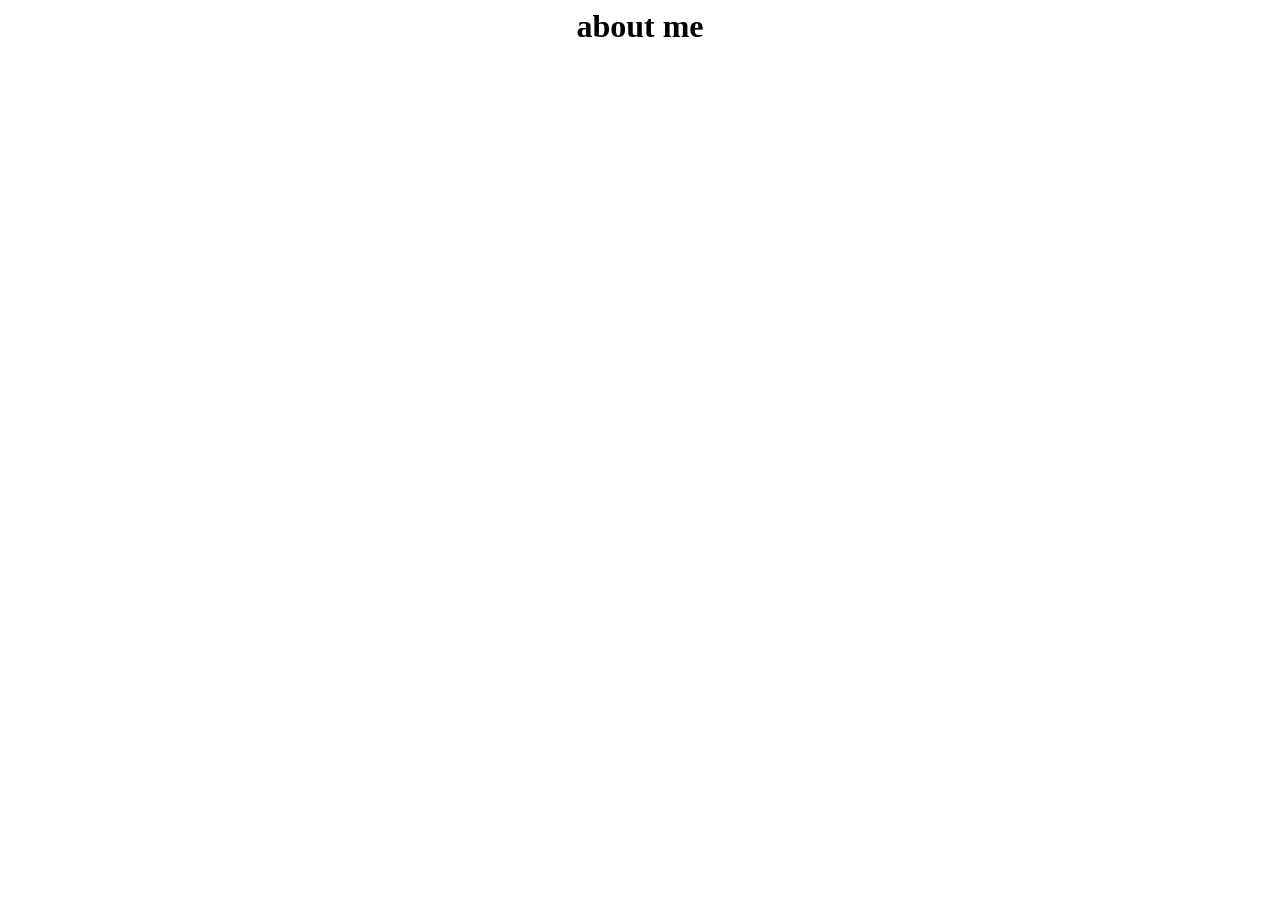
==== about.html @ 0b772f79 "minor changes and resume" ====
<head>
    <meta charset = "utf-8">
    <title>joe's website</title>
    <link rel="preconnect" href="https://fonts.googleapis.com">
    <link rel="preconnect" href="https://fonts.gstatic.com" crossorigin>
    <link href="https://fonts.googleapis.com/css2?family=Quicksand:wght@300..700&display=swap" rel="stylesheet">
    <link rel="stylesheet" href="about.css">
</head>
<body>
    <h1 align=center>about me</h1>
</body>
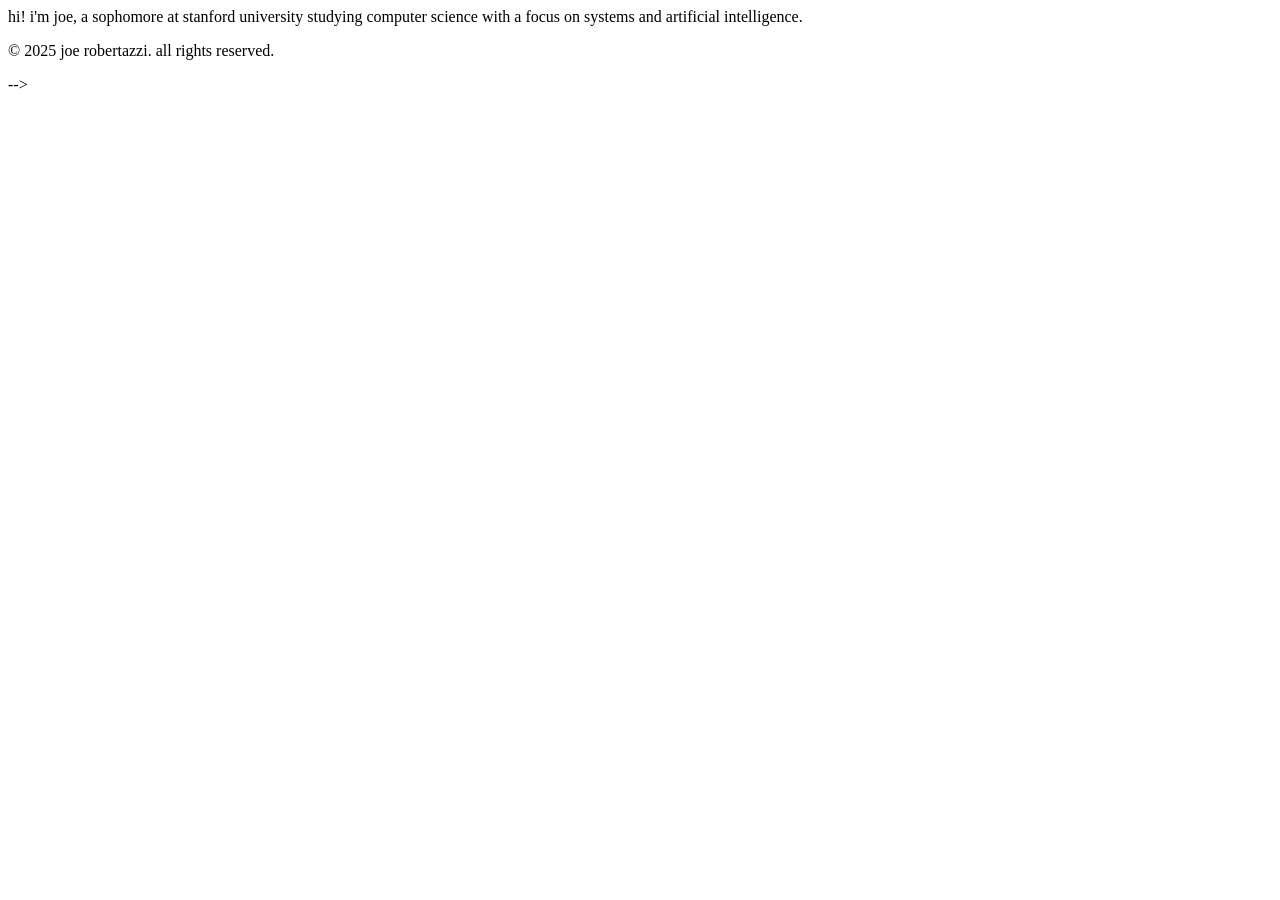
==== commit 4091982e: "more home changes" ====
--- a/about.html
+++ b/about.html
@@ -1,11 +1,39 @@
-<head>
-    <meta charset = "utf-8">
-    <title>joe's website</title>
-    <link rel="preconnect" href="https://fonts.googleapis.com">
-    <link rel="preconnect" href="https://fonts.gstatic.com" crossorigin>
-    <link href="https://fonts.googleapis.com/css2?family=Quicksand:wght@300..700&display=swap" rel="stylesheet">
-    <link rel="stylesheet" href="about.css">
-</head>
-<body>
-    <h1 align=center>about me</h1>
-</body>+<!-- <!DOCTYPE html>
+<html>
+	<head>
+		<meta charset = "utf-8">
+		<title>joe robertazzi portfolio</title>
+		<link rel="stylesheet" href="index.css">
+		<link rel="icon" href="https://cdn-icons-png.flaticon.com/512/2595/2595138.png">
+		<link rel="preconnect" href="https://fonts.googleapis.com">
+		<link rel="preconnect" href="https://fonts.gstatic.com" crossorigin>
+		<link href="https://fonts.googleapis.com/css2?family=Nova+Cut&family=Quicksand:wght@300..700&display=swap" rel="stylesheet">	
+		<script src="index.js"></script> 	
+	</head>
+	<body>
+		<nav class="navbar">
+			<div class="bar"></div>
+			<ul class="nav-links">
+				<li><a href="/index">home</a></li>
+				<li><a href="/about">about me</a></li>
+				<li><a href="/projects">projects</a></li>
+				<li><a href="resume/resume.pdf">resume</a></li>
+				<li><a href="/blog">blog</a></li>
+				<li><a href="/flicks">flicks</a></li>
+			</ul>
+			<div class="bar"></div>
+		</nav>
+
+		<h1>about me</h1>
+        <!-- <img src = "about/splash.png" id="about-stanford"> -->
+        <p>hi! i'm joe, a sophomore at stanford university studying computer science with a focus on systems and artificial intelligence.</p>
+	
+		<div class="content">
+			<!-- <img src="https://img.freepik.com/free-photo/abstract-surface-textures-white-concrete-stone-wall_74190-8189.jpg"> -->
+		</div>
+
+		<footer class="bottom-bar">
+			<p>&copy; 2025 joe robertazzi. all rights reserved.</p>
+		</footer>
+	</body>
+</html> -->
--- a/index.css
+++ b/index.css
@@ -0,0 +1,213 @@
+.bar {
+    background-color: #000;
+    height: 2px;
+    bottom: 1000px;
+    margin-left:20px;
+    margin-right:20px;
+    flex-grow: 1;               
+    max-width: 80%;        
+}
+
+.navbar {
+    font-family: 'Nova Cut', serif;
+    font-size: 24px;
+    display: flex;
+    justify-content: center;
+    align-items: center;
+    /* background-image: url(https://media1.giphy.com/media/0oYBxMzAFU3iHhsPk6/giphy.gif?cid=6c09b952i49jv94wp5dpl1iux8nujoqhirg9vz75tcu58fyo&ep=v1_gifs_search&rid=giphy.gif&ct=g);
+    background-size: cover;
+    background-position: center; */
+    background-color: #d4a373;
+    border-radius: 8px;
+    box-shadow: 0 2px 5px rgba(0, 0, 0, 0.7);
+}
+
+.nav-links {
+    list-style: none;
+    display: flex;
+    padding-left: 5px;
+    gap: 25px;
+}
+
+.nav-links li {
+    align-items: center;
+    margin: 0;
+}
+
+.nav-links a {
+    color: #000;
+    text-decoration: none;
+    padding: 8px 12px;
+    border-radius: 4px;
+    /* transition: background-color 0.5s; */
+
+    padding: 0 .5em .25em;
+    cursor: pointer;
+    position: relative;
+    overflow: hidden;
+    transition: .3s;
+}
+
+.nav-links a:hover {
+    /* background-color: #bc6c25; */
+    color: #5c281e;
+}
+.nav-links a:before {
+    content: "";
+    position: absolute;
+    inset: calc(100% - 3px) 0 0 0; 
+    background: #5c281e; 
+    scale: 0 1;
+    transition: .3s, translate 0s .3s;
+}
+.nav-links a:hover:before {
+    scale: 1;
+}
+.nav-links a:hover:before {
+    translate: 0;
+    transition: .3s;
+}
+.nav-links:hover a:has(~ a:hover):before {
+    translate: 100% 0;
+    transition: .2s .2s,scale 0s .4s;
+  }
+.nav-links:hover a:hover ~ a:before {
+    translate: -100% 0;
+    transition: .2s .2s,scale 0s .4s;
+}
+
+
+.connectionholder {
+    text-align: center;
+}
+
+#linkedin {
+    border-radius: 50%;
+}
+
+.indv-links {
+    margin-bottom: 10px;
+    height: 50px;
+    width: 50px;
+    padding-left: 15px;
+    padding-right: 15px;
+    transition: transform 0.3s ease;
+}
+
+.indv-links:hover {
+    transform: scale(1.5)
+}
+
+h1 {
+    font-family: 'Nova Cut', sans-serif;
+    text-align: center;
+    font-style: italic;
+    font-size: 48px;
+    margin-bottom: 20px;   
+    margin-top: 20px;
+    transition: 
+        animation 0.3s ease-out;
+}
+
+h1:hover {
+    animation: tilt-shaking 0.25s infinite;
+}
+
+@keyframes tilt-shaking {
+    0% { transform: rotate(0deg);}
+    25% { transform: rotate(5deg);}
+    50% { transform: rotate(0deg);}
+    75% { transform: rotate(-5deg);}
+    100% { transform: rotate(0deg);}
+}
+
+body {
+    background-color: #faedcd;
+}
+
+p {
+    font-family: 'Nova Cut', sans-serif;
+    font-size: 14px;
+}
+
+.bottom-bar {
+    font-family: 'Nova Cut', sans-serif;
+    position: fixed;
+    bottom: 0;
+    left: 0;
+    width: 100%;
+    background-color: #333;
+    color: white;
+    text-align: center;
+    padding: 10px;
+    box-shadow: 0 -2px 5px rgba(0, 0, 0, 0.2);
+}
+
+.bottom-bar nav a:hover {
+    text-decoration: underline;
+}
+
+#about-stanford {
+    transform: rotate(90deg);
+    display: block;
+    float: center;
+    height:350px;
+    width: 400px;
+    margin-top:auto;
+    margin-left: auto;
+    margin-right: auto;
+
+}
+
+#bio {
+    float: left;
+    /* position: absolute; */
+    margin-top: 10px;
+    margin-bottom: 10px;
+    margin-right: 10px;
+    margin-left: 10px;
+    height: 720px;
+    width: 48.5%;
+    border-style: solid;
+}
+
+#project-highlight {
+    margin-top: 10px;
+    margin-bottom: 10px;
+    margin-right: 10px;
+    margin-left: 10px;
+    float: left;
+    width: 48.5%;
+    height: 350px;
+    border-style: solid;
+}
+
+#skills {
+    margin-top: 10px;
+    margin-bottom: 10px;
+    margin-right: 10px;
+    margin-left: 10px;
+    float: left;
+    /* position: absolute; */
+    height: 345px;
+    width: calc(48.5% - 350px - 20px);
+    border-style: solid;
+}
+
+#time {
+    margin-top: 10px;
+    margin-bottom: 10px;
+    margin-right: 10px;
+    margin-left: 10px;
+    float:left;
+    /* position:absolute; */
+    height: 345px;
+    width: 345px;
+    border-style: solid;
+}
+
+@media screen and (max-width: 1600px) {
+    #bio {
+      width: 38.5%;
+    }
+  }
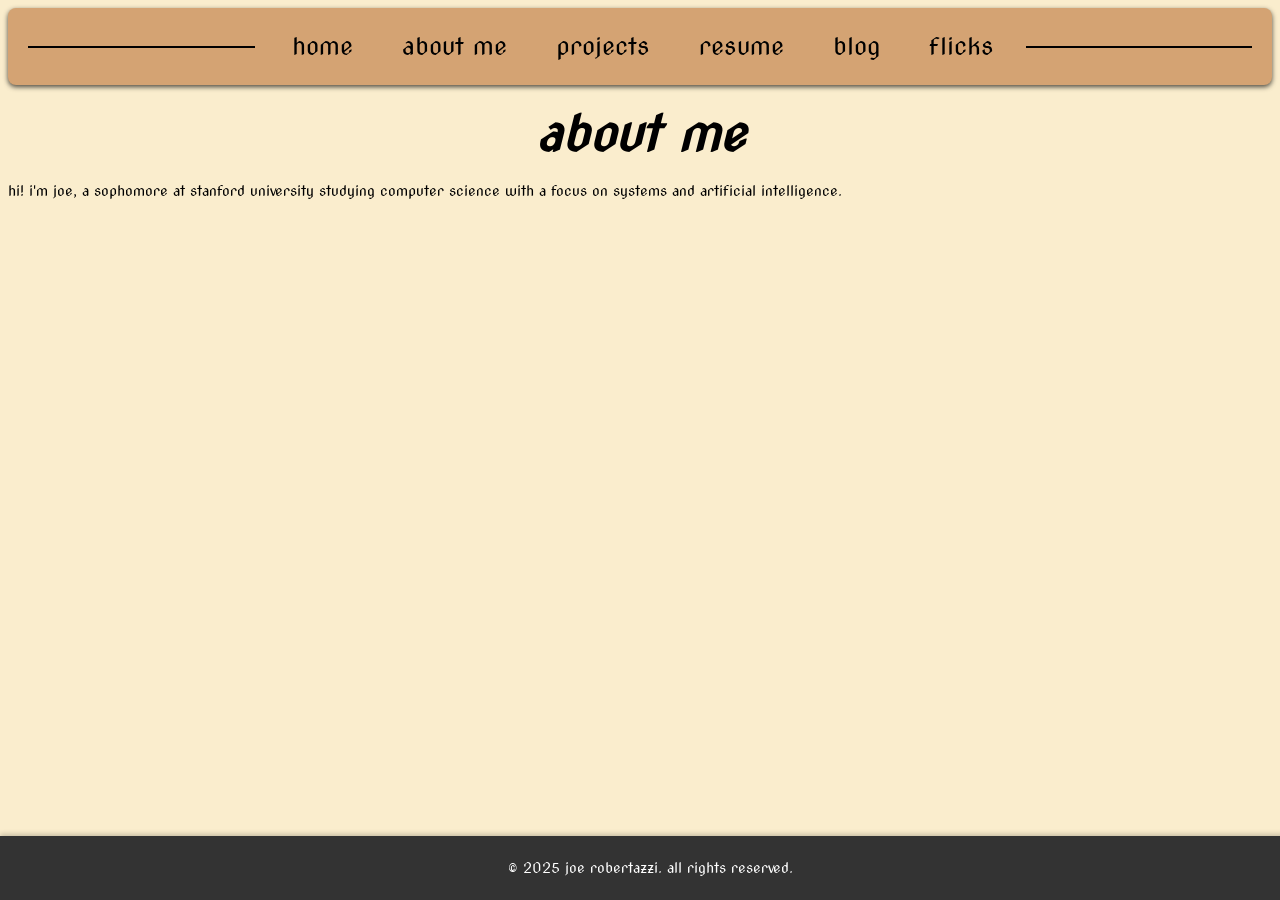
==== commit df0acd38: "nav bar fix" ====
--- a/about.html
+++ b/about.html
@@ -1,4 +1,4 @@
-<!-- <!DOCTYPE html>
+<!DOCTYPE html>
 <html>
 	<head>
 		<meta charset = "utf-8">
@@ -36,4 +36,4 @@
 			<p>&copy; 2025 joe robertazzi. all rights reserved.</p>
 		</footer>
 	</body>
-</html> -->+</html>
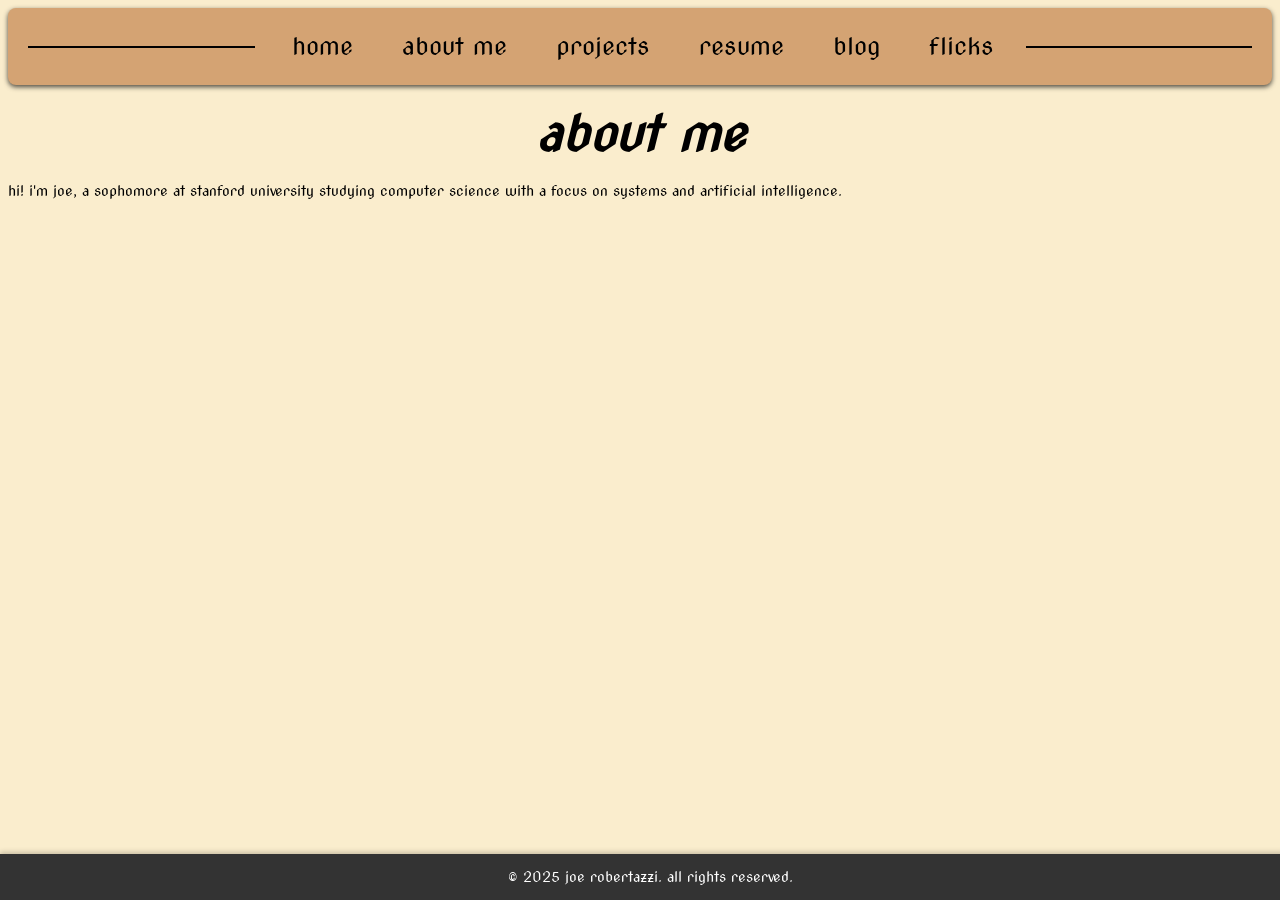
==== commit 9be2b3a1: "testing relinking all sites..." ====
--- a/about.html
+++ b/about.html
@@ -14,7 +14,7 @@
 		<nav class="navbar">
 			<div class="bar"></div>
 			<ul class="nav-links">
-				<li><a href="/index">home</a></li>
+				<li><a href="/">home</a></li>
 				<li><a href="/about">about me</a></li>
 				<li><a href="/projects">projects</a></li>
 				<li><a href="resume/resume.pdf">resume</a></li>
--- a/index.css
+++ b/index.css
@@ -14,9 +14,6 @@
     display: flex;
     justify-content: center;
     align-items: center;
-    /* background-image: url(https://media1.giphy.com/media/0oYBxMzAFU3iHhsPk6/giphy.gif?cid=6c09b952i49jv94wp5dpl1iux8nujoqhirg9vz75tcu58fyo&ep=v1_gifs_search&rid=giphy.gif&ct=g);
-    background-size: cover;
-    background-position: center; */
     background-color: #d4a373;
     border-radius: 8px;
     box-shadow: 0 2px 5px rgba(0, 0, 0, 0.7);
@@ -39,7 +36,6 @@
     text-decoration: none;
     padding: 8px 12px;
     border-radius: 4px;
-    /* transition: background-color 0.5s; */
 
     padding: 0 .5em .25em;
     cursor: pointer;
@@ -49,7 +45,6 @@
 }
 
 .nav-links a:hover {
-    /* background-color: #bc6c25; */
     color: #5c281e;
 }
 .nav-links a:before {
@@ -75,7 +70,6 @@
     translate: -100% 0;
     transition: .2s .2s,scale 0s .4s;
 }
-
 
 .connectionholder {
     text-align: center;
@@ -123,9 +117,13 @@
 
 body {
     background-color: #faedcd;
+    overflow-x: hidden;
+    padding-bottom: 30px;
 }
 
 p {
+    margin-top:5px;
+    margin-bottom:5px;
     font-family: 'Nova Cut', sans-serif;
     font-size: 14px;
 }
@@ -147,19 +145,8 @@
     text-decoration: underline;
 }
 
-#about-stanford {
-    transform: rotate(90deg);
-    display: block;
-    float: center;
-    height:350px;
-    width: 400px;
-    margin-top:auto;
-    margin-left: auto;
-    margin-right: auto;
-
-}
-
 #bio {
+    box-sizing: border-box;
     float: left;
     /* position: absolute; */
     margin-top: 10px;
@@ -172,6 +159,7 @@
 }
 
 #project-highlight {
+    box-sizing: border-box;
     margin-top: 10px;
     margin-bottom: 10px;
     margin-right: 10px;
@@ -183,6 +171,7 @@
 }
 
 #skills {
+    box-sizing: border-box;
     margin-top: 10px;
     margin-bottom: 10px;
     margin-right: 10px;
@@ -195,6 +184,7 @@
 }
 
 #time {
+    box-sizing: border-box;
     margin-top: 10px;
     margin-bottom: 10px;
     margin-right: 10px;
